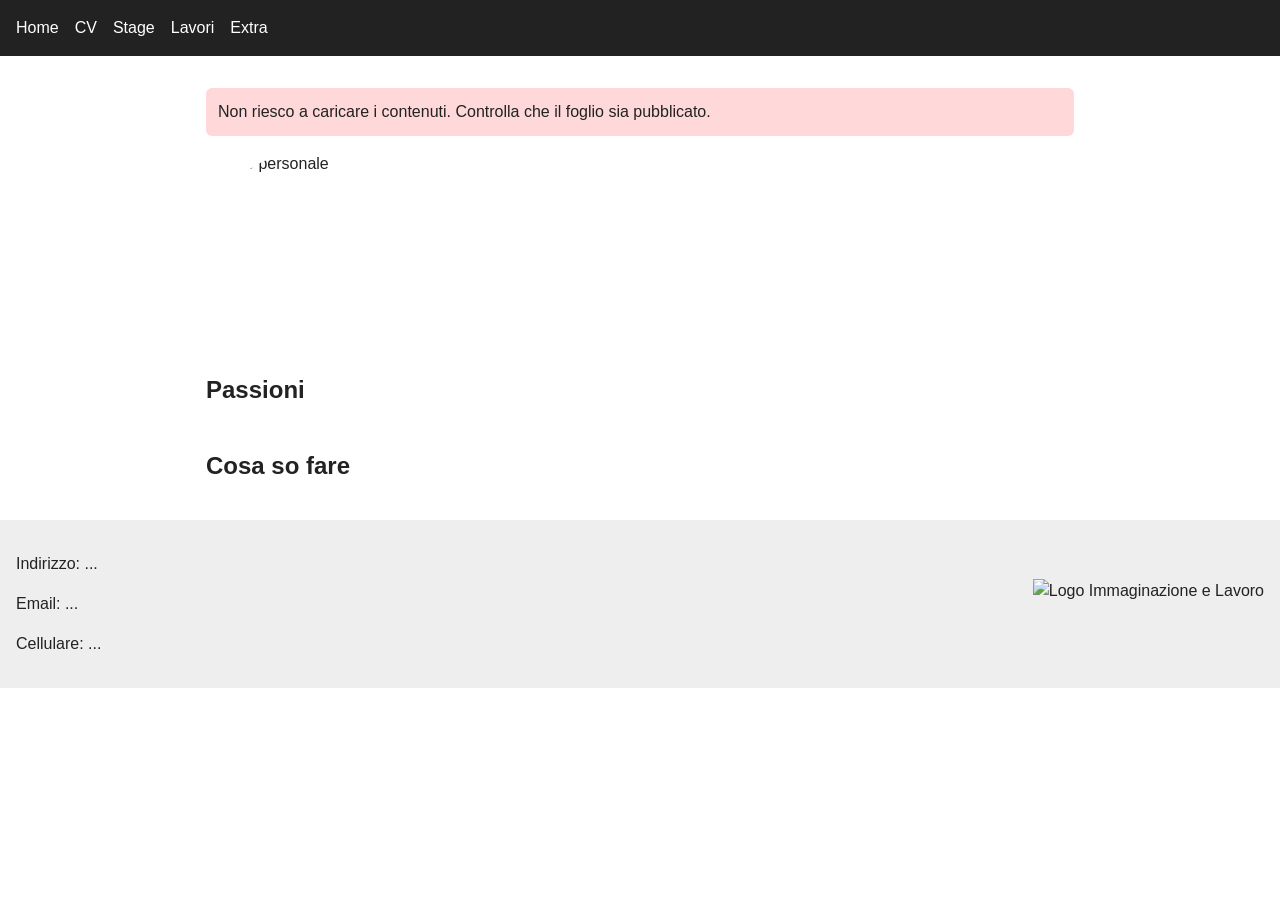
==== index.html @ 12df792d "skibidi commit" ====
<!DOCTYPE html>
<html lang="it">
<head>
  <meta charset="UTF-8">
  <!-- Serve per vedere bene il sito da telefono -->
  <meta name="viewport" content="width=device-width, initial-scale=1">
  <title>Home - Sito personale</title>
  <link rel="stylesheet" href="style.css">
</head>
<body>

  <!-- MENU (uguale in tutte le pagine) -->
  <header>
    <nav>
      <a href="index.html">Home</a>
      <a href="cv.html">CV</a>
      <a href="stage.html">Stage</a>
      <a href="lavori.html">Lavori</a>
      <a href="extra.html">Extra</a>
    </nav>
  </header>

  <main>
    <!-- Messaggio mostrato solo se il caricamento del foglio fallisce -->
    <p id="messaggio-errore" hidden></p>

    <!-- Riga "presentazione" del foglio -->
    <section id="presentazione">
      <img id="foto" alt="Foto personale">
      <div>
        <h1 id="nome"></h1>
        <h2 id="qualifica"></h2>
        <p id="testo"></p>
      </div>
    </section>

    <!-- Righe "passione" del foglio: le card le crea JavaScript -->
    <section>
      <h2>Passioni</h2>
      <div id="lista-passioni"></div>
    </section>

    <!-- Righe "competenza" del foglio: le barre le crea JavaScript -->
    <section>
      <h2>Cosa so fare</h2>
      <div id="lista-competenze"></div>
    </section>
  </main>

  <!-- FOOTER (uguale in tutte le pagine) -->
  <footer>
    <div>
      <p>Indirizzo: ...</p>
      <p>Email: ...</p>
      <p>Cellulare: ...</p>
    </div>
    <img src="img/logo.png" alt="Logo Immaginazione e Lavoro">
  </footer>

  <script src="script.js"></script>
</body>
</html>
---- style.css ----
/* Stile base comune a tutte le pagine */
* {
  box-sizing: border-box;
}

body {
  margin: 0;
  font-family: Arial, sans-serif;
  line-height: 1.5;
  color: #222;
}

/* Menu in alto */
nav {
  display: flex;
  flex-wrap: wrap;
  gap: 16px;
  padding: 16px;
  background: #222;
}

nav a {
  color: white;
  text-decoration: none;
}

main {
  max-width: 900px;
  margin: 0 auto;
  padding: 16px;
}

/* Presentazione: foto e testo affiancati */
#presentazione {
  display: flex;
  flex-wrap: wrap;
  gap: 24px;
  align-items: center;
}

#foto {
  width: 200px;
  height: 200px;
  object-fit: cover;
  border-radius: 50%;
}

/* Card delle passioni */
#lista-passioni {
  display: flex;
  flex-wrap: wrap;
  gap: 16px;
}

.card {
  flex: 1 1 250px;
  border: 1px solid #ccc;
  border-radius: 8px;
  padding: 12px;
}

.card img {
  width: 100%;
  height: 160px;
  object-fit: cover;
}

/* Barre delle competenze */
.competenza {
  margin-bottom: 12px;
}

.barra {
  background: #ddd;
  height: 12px;
  border-radius: 6px;
}

.barra-piena {
  background: #2a6fdb;
  height: 100%;
  border-radius: 6px;
}

/* Messaggio di errore */
#messaggio-errore {
  background: #ffd9d9;
  padding: 12px;
  border-radius: 6px;
}

/* Footer */
footer {
  display: flex;
  flex-wrap: wrap;
  justify-content: space-between;
  align-items: center;
  gap: 16px;
  padding: 16px;
  background: #eee;
}

footer img {
  height: 50px;
}
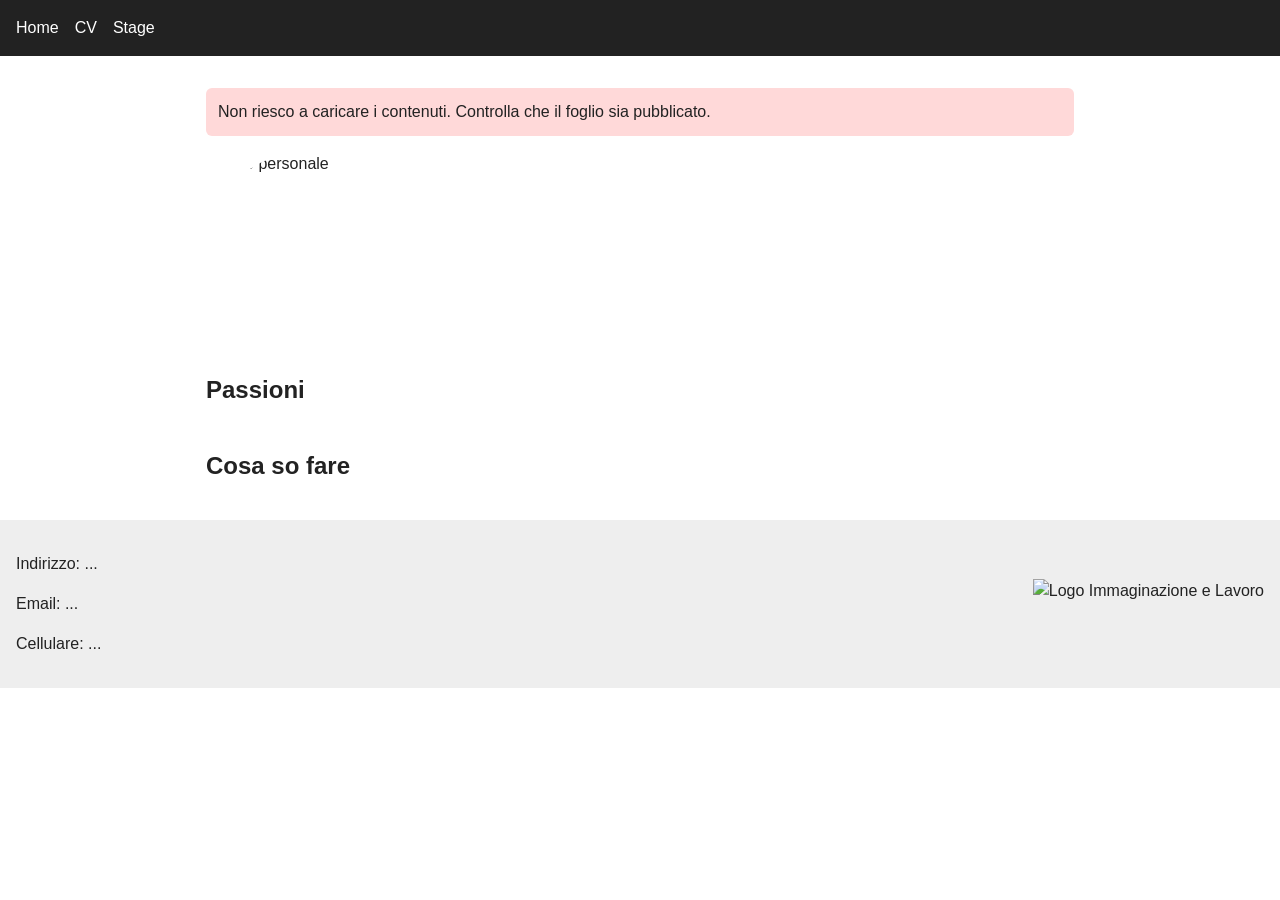
==== commit c958afbf: "SIGMA BOY TUFFY" ====
--- a/index.html
+++ b/index.html
@@ -10,16 +10,13 @@
 <body>
 
   <!-- MENU (uguale in tutte le pagine) -->
-  <header>
-    <nav>
-      <a href="index.html">Home</a>
-      <a href="cv.html">CV</a>
-      <a href="stage.html">Stage</a>
-      <a href="lavori.html">Lavori</a>
-      <a href="extra.html">Extra</a>
-    </nav>
-  </header>
-
+<header>
+  <nav>
+    <a href="index.html">Home</a>
+    <a href="cv.html">CV</a>
+    <a href="stage.html">Stage</a>
+  </nav>
+</header>
   <main>
     <!-- Messaggio mostrato solo se il caricamento del foglio fallisce -->
     <p id="messaggio-errore" hidden></p>
@@ -56,7 +53,7 @@
     </div>
     <img src="img/logo.png" alt="Logo Immaginazione e Lavoro">
   </footer>
-
+<!--prova-->
   <script src="script.js"></script>
 </body>
 </html>
--- a/style.css
+++ b/style.css
@@ -102,4 +102,44 @@
 
 footer img {
   height: 50px;
+}
+
+/* Pagina CV */
+.voce-cv {
+  border-left: 4px solid #2a6fdb;
+  padding-left: 12px;
+  margin-bottom: 16px;
+}
+
+.voce-cv h3,
+.voce-cv p {
+  margin: 0 0 4px 0;
+}
+
+.sottotitolo {
+  font-weight: bold;
+}
+
+.periodo {
+  color: #666;
+  font-size: 0.9em;
+}
+
+/* Pagina Stage */
+.blocco-stage {
+  margin-bottom: 32px;
+}
+
+.blocco-stage .card {
+  margin-bottom: 16px;
+}
+
+.blocco-stage ul {
+  margin: 0;
+  padding-left: 20px;
+}
+
+/* Mantiene gli a capo e i paragrafi scritti nella cella */
+.relazione {
+  white-space: pre-line;
 }
